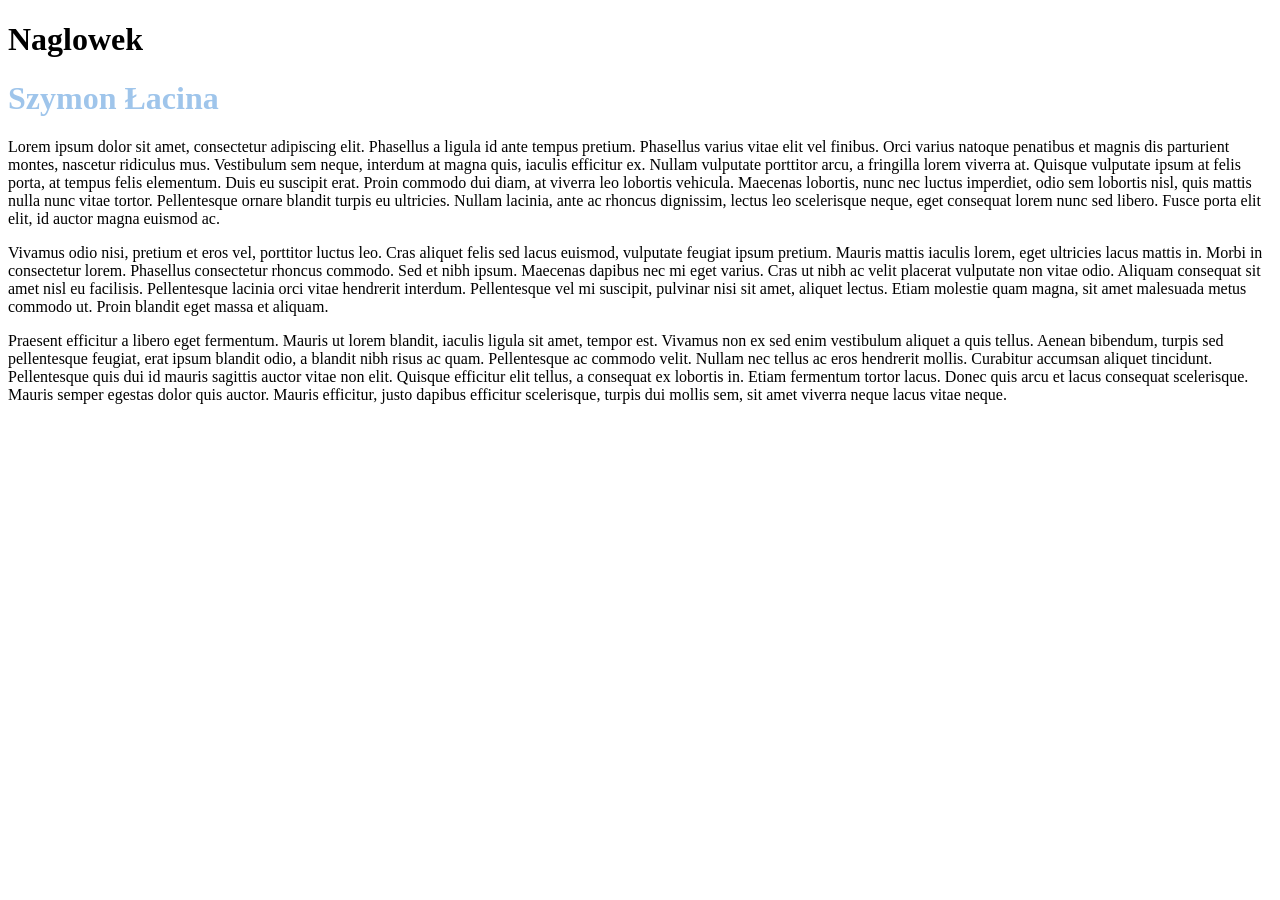
==== lab1/Cwiczenia/Cwiczenie1.html @ 766338c9 "kawałek ćwiczenia 1" ====
<!DOCTYPE html>
<html>
    <head>
        <h1>Naglowek</h1>
        <h1 style="color:rgb(159, 197, 235);">Szymon Łacina</h1>
    </head>
    <p>Lorem ipsum dolor sit amet, consectetur adipiscing elit. Phasellus a ligula id ante tempus pretium. Phasellus varius vitae elit vel finibus. Orci varius natoque penatibus et magnis dis parturient montes, nascetur ridiculus mus. Vestibulum sem neque, interdum at magna quis, iaculis efficitur ex. Nullam vulputate porttitor arcu, a fringilla lorem viverra at. Quisque vulputate ipsum at felis porta, at tempus felis elementum. Duis eu suscipit erat. Proin commodo dui diam, at viverra leo lobortis vehicula. Maecenas lobortis, nunc nec luctus imperdiet, odio sem lobortis nisl, quis mattis nulla nunc vitae tortor. Pellentesque ornare blandit turpis eu ultricies. Nullam lacinia, ante ac rhoncus dignissim, lectus leo scelerisque neque, eget consequat lorem nunc sed libero. Fusce porta elit elit, id auctor magna euismod ac.</p>
    <p>Vivamus odio nisi, pretium et eros vel, porttitor luctus leo. Cras aliquet felis sed lacus euismod, vulputate feugiat ipsum pretium. Mauris mattis iaculis lorem, eget ultricies lacus mattis in. Morbi in consectetur lorem. Phasellus consectetur rhoncus commodo. Sed et nibh ipsum. Maecenas dapibus nec mi eget varius. Cras ut nibh ac velit placerat vulputate non vitae odio. Aliquam consequat sit amet nisl eu facilisis. Pellentesque lacinia orci vitae hendrerit interdum. Pellentesque vel mi suscipit, pulvinar nisi sit amet, aliquet lectus. Etiam molestie quam magna, sit amet malesuada metus commodo ut. Proin blandit eget massa et aliquam.</p>
    <p>Praesent efficitur a libero eget fermentum. Mauris ut lorem blandit, iaculis ligula sit amet, tempor est. Vivamus non ex sed enim vestibulum aliquet a quis tellus. Aenean bibendum, turpis sed pellentesque feugiat, erat ipsum blandit odio, a blandit nibh risus ac quam. Pellentesque ac commodo velit. Nullam nec tellus ac eros hendrerit mollis. Curabitur accumsan aliquet tincidunt. Pellentesque quis dui id mauris sagittis auctor vitae non elit. Quisque efficitur elit tellus, a consequat ex lobortis in. Etiam fermentum tortor lacus. Donec quis arcu et lacus consequat scelerisque. Mauris semper egestas dolor quis auctor. Mauris efficitur, justo dapibus efficitur scelerisque, turpis dui mollis sem, sit amet viverra neque lacus vitae neque.</p>

</html>
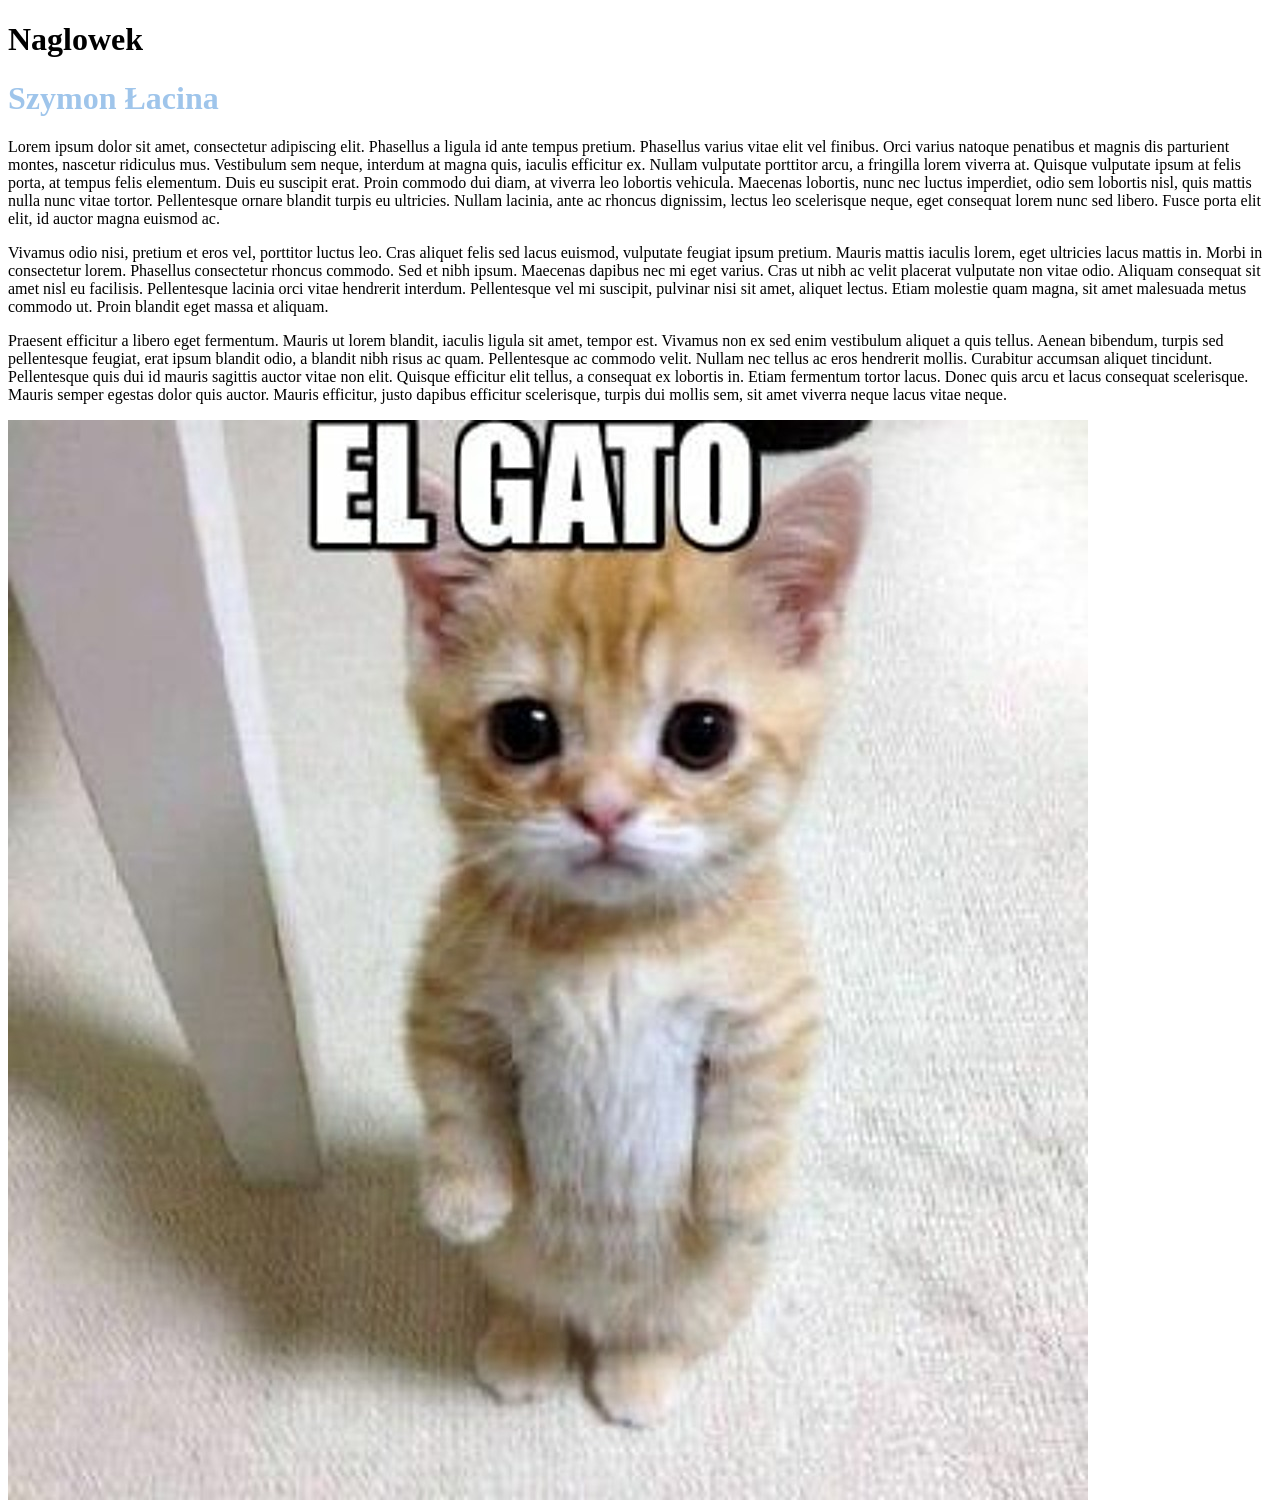
==== commit 791a93b7: "zrobienie ćw2" ====
--- a/lab1/Cwiczenia/Cwiczenie1.html
+++ b/lab1/Cwiczenia/Cwiczenie1.html
@@ -1,11 +1,48 @@
 <!DOCTYPE html>
 <html>
-    <head>
-        <h1>Naglowek</h1>
-        <h1 style="color:rgb(159, 197, 235);">Szymon Łacina</h1>
-    </head>
-    <p>Lorem ipsum dolor sit amet, consectetur adipiscing elit. Phasellus a ligula id ante tempus pretium. Phasellus varius vitae elit vel finibus. Orci varius natoque penatibus et magnis dis parturient montes, nascetur ridiculus mus. Vestibulum sem neque, interdum at magna quis, iaculis efficitur ex. Nullam vulputate porttitor arcu, a fringilla lorem viverra at. Quisque vulputate ipsum at felis porta, at tempus felis elementum. Duis eu suscipit erat. Proin commodo dui diam, at viverra leo lobortis vehicula. Maecenas lobortis, nunc nec luctus imperdiet, odio sem lobortis nisl, quis mattis nulla nunc vitae tortor. Pellentesque ornare blandit turpis eu ultricies. Nullam lacinia, ante ac rhoncus dignissim, lectus leo scelerisque neque, eget consequat lorem nunc sed libero. Fusce porta elit elit, id auctor magna euismod ac.</p>
-    <p>Vivamus odio nisi, pretium et eros vel, porttitor luctus leo. Cras aliquet felis sed lacus euismod, vulputate feugiat ipsum pretium. Mauris mattis iaculis lorem, eget ultricies lacus mattis in. Morbi in consectetur lorem. Phasellus consectetur rhoncus commodo. Sed et nibh ipsum. Maecenas dapibus nec mi eget varius. Cras ut nibh ac velit placerat vulputate non vitae odio. Aliquam consequat sit amet nisl eu facilisis. Pellentesque lacinia orci vitae hendrerit interdum. Pellentesque vel mi suscipit, pulvinar nisi sit amet, aliquet lectus. Etiam molestie quam magna, sit amet malesuada metus commodo ut. Proin blandit eget massa et aliquam.</p>
-    <p>Praesent efficitur a libero eget fermentum. Mauris ut lorem blandit, iaculis ligula sit amet, tempor est. Vivamus non ex sed enim vestibulum aliquet a quis tellus. Aenean bibendum, turpis sed pellentesque feugiat, erat ipsum blandit odio, a blandit nibh risus ac quam. Pellentesque ac commodo velit. Nullam nec tellus ac eros hendrerit mollis. Curabitur accumsan aliquet tincidunt. Pellentesque quis dui id mauris sagittis auctor vitae non elit. Quisque efficitur elit tellus, a consequat ex lobortis in. Etiam fermentum tortor lacus. Donec quis arcu et lacus consequat scelerisque. Mauris semper egestas dolor quis auctor. Mauris efficitur, justo dapibus efficitur scelerisque, turpis dui mollis sem, sit amet viverra neque lacus vitae neque.</p>
-
-</html>+  <head>
+    <meta charset="UTF-8" />
+    <title>Ćwiczenie 1</title>
+    <h1>Naglowek</h1>
+    <h1 style="color: rgb(159, 197, 235)">Szymon Łacina</h1>
+  </head>
+  <p>
+    Lorem ipsum dolor sit amet, consectetur adipiscing elit. Phasellus a ligula
+    id ante tempus pretium. Phasellus varius vitae elit vel finibus. Orci varius
+    natoque penatibus et magnis dis parturient montes, nascetur ridiculus mus.
+    Vestibulum sem neque, interdum at magna quis, iaculis efficitur ex. Nullam
+    vulputate porttitor arcu, a fringilla lorem viverra at. Quisque vulputate
+    ipsum at felis porta, at tempus felis elementum. Duis eu suscipit erat.
+    Proin commodo dui diam, at viverra leo lobortis vehicula. Maecenas lobortis,
+    nunc nec luctus imperdiet, odio sem lobortis nisl, quis mattis nulla nunc
+    vitae tortor. Pellentesque ornare blandit turpis eu ultricies. Nullam
+    lacinia, ante ac rhoncus dignissim, lectus leo scelerisque neque, eget
+    consequat lorem nunc sed libero. Fusce porta elit elit, id auctor magna
+    euismod ac.
+  </p>
+  <p>
+    Vivamus odio nisi, pretium et eros vel, porttitor luctus leo. Cras aliquet
+    felis sed lacus euismod, vulputate feugiat ipsum pretium. Mauris mattis
+    iaculis lorem, eget ultricies lacus mattis in. Morbi in consectetur lorem.
+    Phasellus consectetur rhoncus commodo. Sed et nibh ipsum. Maecenas dapibus
+    nec mi eget varius. Cras ut nibh ac velit placerat vulputate non vitae odio.
+    Aliquam consequat sit amet nisl eu facilisis. Pellentesque lacinia orci
+    vitae hendrerit interdum. Pellentesque vel mi suscipit, pulvinar nisi sit
+    amet, aliquet lectus. Etiam molestie quam magna, sit amet malesuada metus
+    commodo ut. Proin blandit eget massa et aliquam.
+  </p>
+  <p>
+    Praesent efficitur a libero eget fermentum. Mauris ut lorem blandit, iaculis
+    ligula sit amet, tempor est. Vivamus non ex sed enim vestibulum aliquet a
+    quis tellus. Aenean bibendum, turpis sed pellentesque feugiat, erat ipsum
+    blandit odio, a blandit nibh risus ac quam. Pellentesque ac commodo velit.
+    Nullam nec tellus ac eros hendrerit mollis. Curabitur accumsan aliquet
+    tincidunt. Pellentesque quis dui id mauris sagittis auctor vitae non elit.
+    Quisque efficitur elit tellus, a consequat ex lobortis in. Etiam fermentum
+    tortor lacus. Donec quis arcu et lacus consequat scelerisque. Mauris semper
+    egestas dolor quis auctor. Mauris efficitur, justo dapibus efficitur
+    scelerisque, turpis dui mollis sem, sit amet viverra neque lacus vitae
+    neque.
+  </p>
+  <img src="elGato.jpg" alt="El Gato" />
+</html>
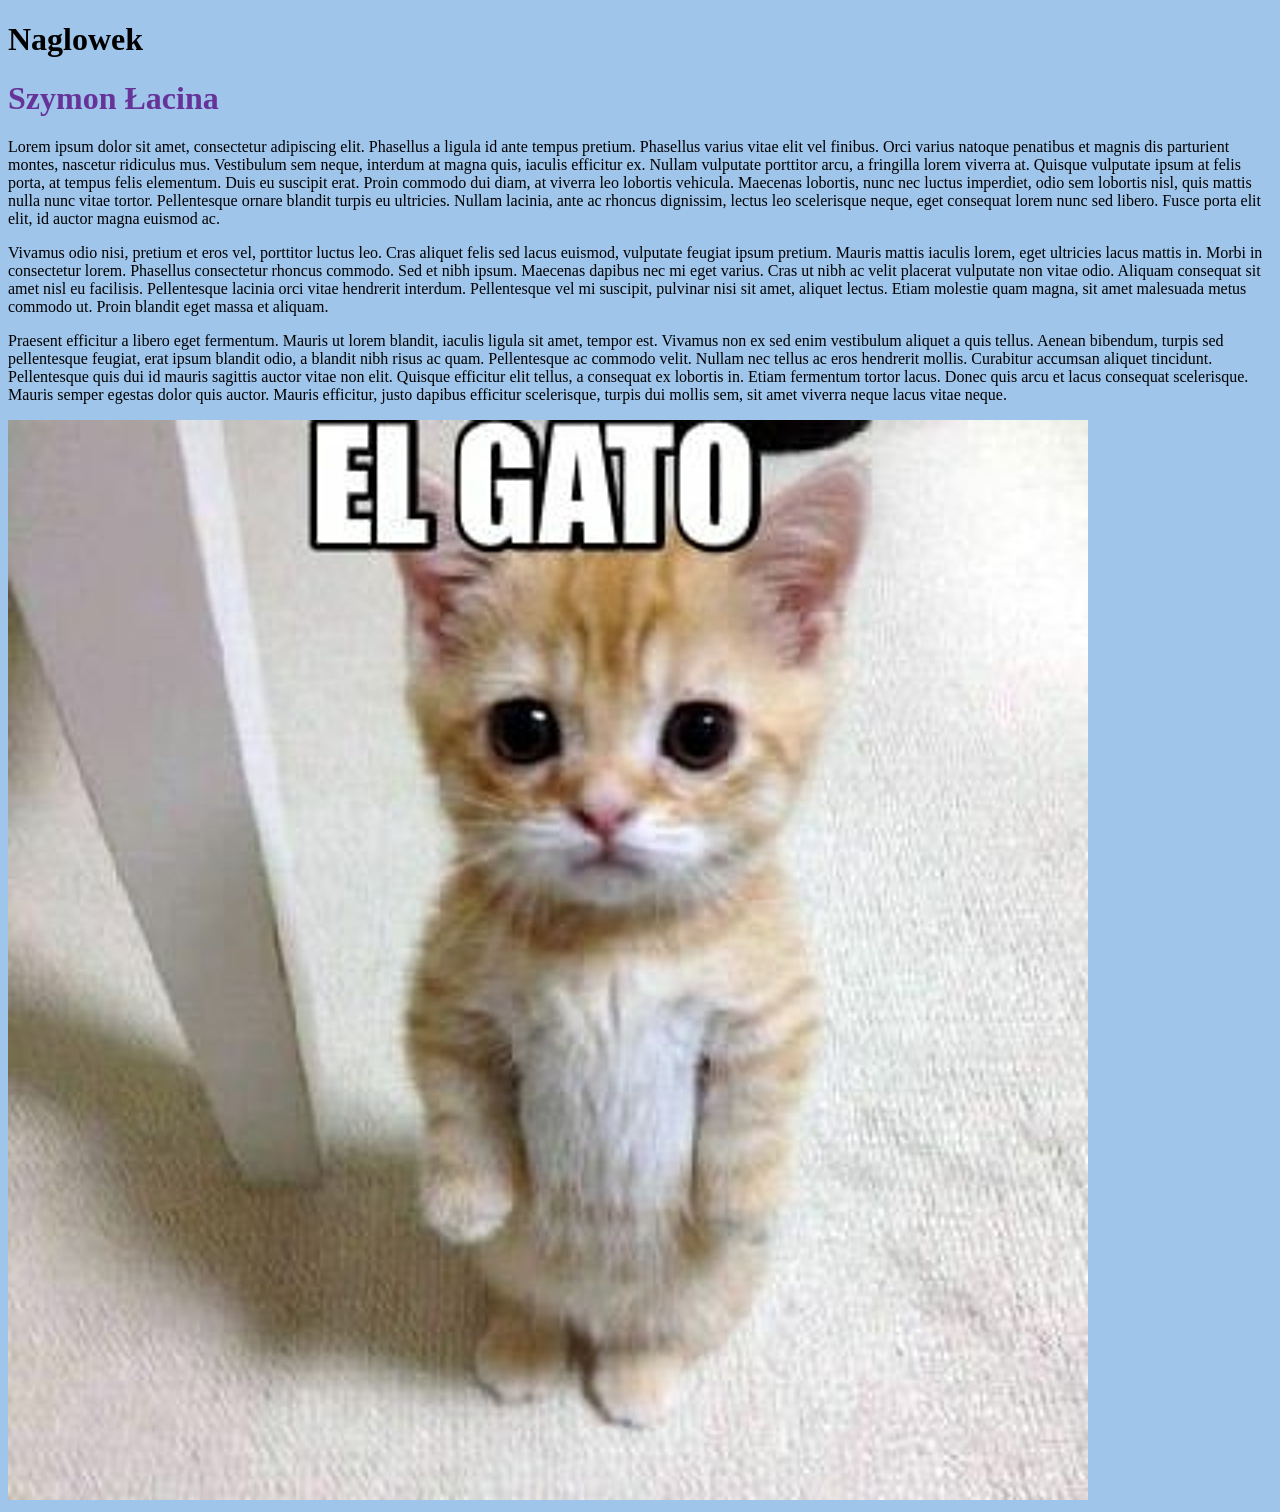
==== commit d1c65992: "finish" ====
--- a/lab1/Cwiczenia/Cwiczenie1.html
+++ b/lab1/Cwiczenia/Cwiczenie1.html
@@ -2,47 +2,50 @@
 <html>
   <head>
     <meta charset="UTF-8" />
+    <link rel="stylesheet" href="style.css" />
     <title>Ćwiczenie 1</title>
     <h1>Naglowek</h1>
-    <h1 style="color: rgb(159, 197, 235)">Szymon Łacina</h1>
+    <h1 style="color: rebeccapurple">Szymon Łacina</h1>
   </head>
-  <p>
-    Lorem ipsum dolor sit amet, consectetur adipiscing elit. Phasellus a ligula
-    id ante tempus pretium. Phasellus varius vitae elit vel finibus. Orci varius
-    natoque penatibus et magnis dis parturient montes, nascetur ridiculus mus.
-    Vestibulum sem neque, interdum at magna quis, iaculis efficitur ex. Nullam
-    vulputate porttitor arcu, a fringilla lorem viverra at. Quisque vulputate
-    ipsum at felis porta, at tempus felis elementum. Duis eu suscipit erat.
-    Proin commodo dui diam, at viverra leo lobortis vehicula. Maecenas lobortis,
-    nunc nec luctus imperdiet, odio sem lobortis nisl, quis mattis nulla nunc
-    vitae tortor. Pellentesque ornare blandit turpis eu ultricies. Nullam
-    lacinia, ante ac rhoncus dignissim, lectus leo scelerisque neque, eget
-    consequat lorem nunc sed libero. Fusce porta elit elit, id auctor magna
-    euismod ac.
-  </p>
-  <p>
-    Vivamus odio nisi, pretium et eros vel, porttitor luctus leo. Cras aliquet
-    felis sed lacus euismod, vulputate feugiat ipsum pretium. Mauris mattis
-    iaculis lorem, eget ultricies lacus mattis in. Morbi in consectetur lorem.
-    Phasellus consectetur rhoncus commodo. Sed et nibh ipsum. Maecenas dapibus
-    nec mi eget varius. Cras ut nibh ac velit placerat vulputate non vitae odio.
-    Aliquam consequat sit amet nisl eu facilisis. Pellentesque lacinia orci
-    vitae hendrerit interdum. Pellentesque vel mi suscipit, pulvinar nisi sit
-    amet, aliquet lectus. Etiam molestie quam magna, sit amet malesuada metus
-    commodo ut. Proin blandit eget massa et aliquam.
-  </p>
-  <p>
-    Praesent efficitur a libero eget fermentum. Mauris ut lorem blandit, iaculis
-    ligula sit amet, tempor est. Vivamus non ex sed enim vestibulum aliquet a
-    quis tellus. Aenean bibendum, turpis sed pellentesque feugiat, erat ipsum
-    blandit odio, a blandit nibh risus ac quam. Pellentesque ac commodo velit.
-    Nullam nec tellus ac eros hendrerit mollis. Curabitur accumsan aliquet
-    tincidunt. Pellentesque quis dui id mauris sagittis auctor vitae non elit.
-    Quisque efficitur elit tellus, a consequat ex lobortis in. Etiam fermentum
-    tortor lacus. Donec quis arcu et lacus consequat scelerisque. Mauris semper
-    egestas dolor quis auctor. Mauris efficitur, justo dapibus efficitur
-    scelerisque, turpis dui mollis sem, sit amet viverra neque lacus vitae
-    neque.
-  </p>
-  <img src="elGato.jpg" alt="El Gato" />
+  <body>
+    <p>
+      Lorem ipsum dolor sit amet, consectetur adipiscing elit. Phasellus a
+      ligula id ante tempus pretium. Phasellus varius vitae elit vel finibus.
+      Orci varius natoque penatibus et magnis dis parturient montes, nascetur
+      ridiculus mus. Vestibulum sem neque, interdum at magna quis, iaculis
+      efficitur ex. Nullam vulputate porttitor arcu, a fringilla lorem viverra
+      at. Quisque vulputate ipsum at felis porta, at tempus felis elementum.
+      Duis eu suscipit erat. Proin commodo dui diam, at viverra leo lobortis
+      vehicula. Maecenas lobortis, nunc nec luctus imperdiet, odio sem lobortis
+      nisl, quis mattis nulla nunc vitae tortor. Pellentesque ornare blandit
+      turpis eu ultricies. Nullam lacinia, ante ac rhoncus dignissim, lectus leo
+      scelerisque neque, eget consequat lorem nunc sed libero. Fusce porta elit
+      elit, id auctor magna euismod ac.
+    </p>
+    <p>
+      Vivamus odio nisi, pretium et eros vel, porttitor luctus leo. Cras aliquet
+      felis sed lacus euismod, vulputate feugiat ipsum pretium. Mauris mattis
+      iaculis lorem, eget ultricies lacus mattis in. Morbi in consectetur lorem.
+      Phasellus consectetur rhoncus commodo. Sed et nibh ipsum. Maecenas dapibus
+      nec mi eget varius. Cras ut nibh ac velit placerat vulputate non vitae
+      odio. Aliquam consequat sit amet nisl eu facilisis. Pellentesque lacinia
+      orci vitae hendrerit interdum. Pellentesque vel mi suscipit, pulvinar nisi
+      sit amet, aliquet lectus. Etiam molestie quam magna, sit amet malesuada
+      metus commodo ut. Proin blandit eget massa et aliquam.
+    </p>
+    <p>
+      Praesent efficitur a libero eget fermentum. Mauris ut lorem blandit,
+      iaculis ligula sit amet, tempor est. Vivamus non ex sed enim vestibulum
+      aliquet a quis tellus. Aenean bibendum, turpis sed pellentesque feugiat,
+      erat ipsum blandit odio, a blandit nibh risus ac quam. Pellentesque ac
+      commodo velit. Nullam nec tellus ac eros hendrerit mollis. Curabitur
+      accumsan aliquet tincidunt. Pellentesque quis dui id mauris sagittis
+      auctor vitae non elit. Quisque efficitur elit tellus, a consequat ex
+      lobortis in. Etiam fermentum tortor lacus. Donec quis arcu et lacus
+      consequat scelerisque. Mauris semper egestas dolor quis auctor. Mauris
+      efficitur, justo dapibus efficitur scelerisque, turpis dui mollis sem, sit
+      amet viverra neque lacus vitae neque.
+    </p>
+    <img src="elGato.jpg" alt="El Gato" />
+  </body>
 </html>
--- a/lab1/Cwiczenia/style.css
+++ b/lab1/Cwiczenia/style.css
@@ -0,0 +1,20 @@
+head,
+body {
+  background-color: rgb(159, 197, 235);
+}
+
+table {
+  border-collapse: collapse;
+}
+
+table,
+th,
+td {
+  border: 2px inset black;
+}
+
+div {
+  width: 100px;
+  height: 100px;
+  display: inline-block;
+}
